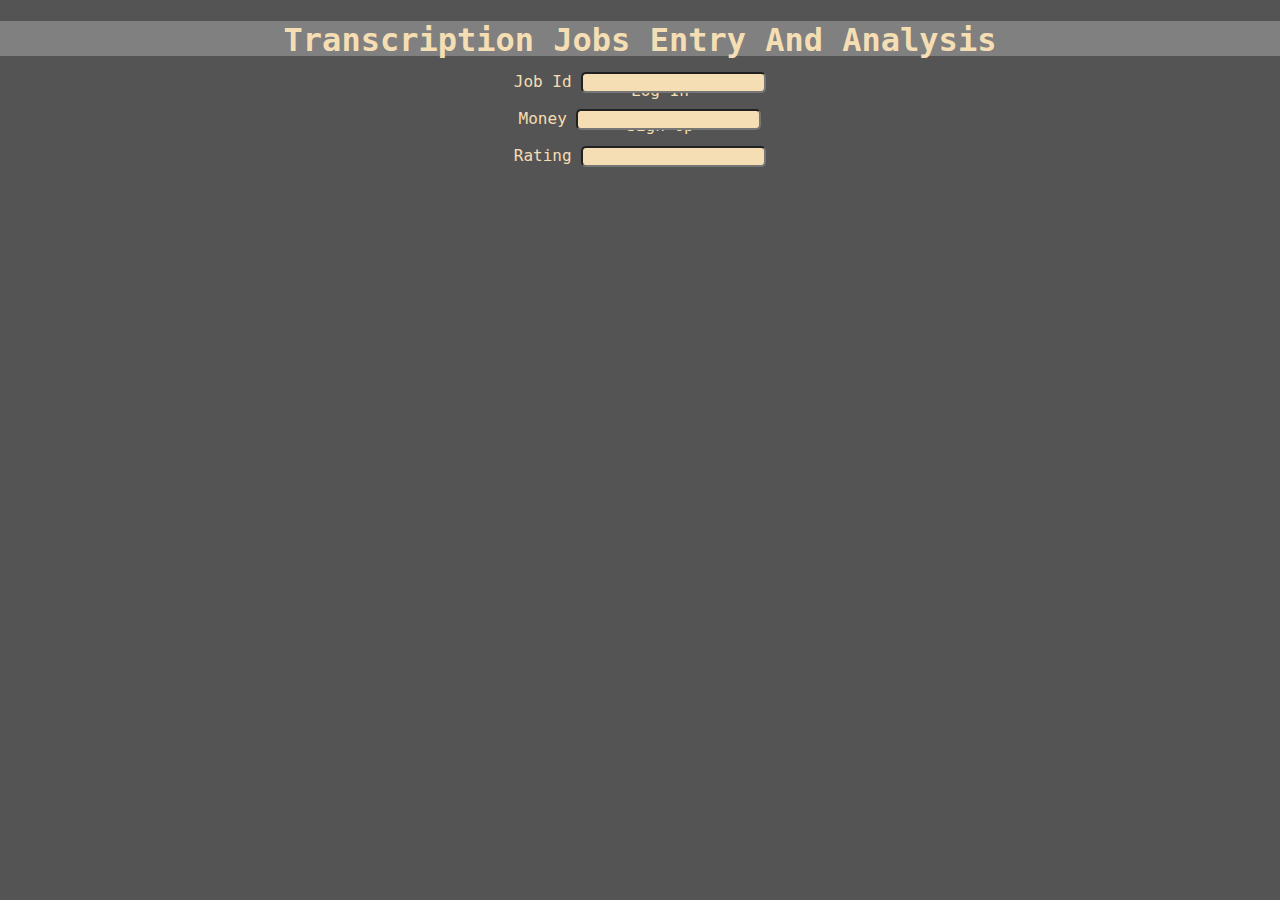
==== src/index.html @ ed84d415 "src file" ====
<!DOCTYPE html>
<html lang="en" dir="ltr">
  <head>
    <meta charset="utf-8">
    <title>Transcription Jobs Entry And Analysis</title>
    <link href="style.css" rel="stylesheet" type="text/css"/>
  </head>
  <body>
    <div class="head">
      <h1>Transcription Jobs Entry And Analysis</h1>
      <li>
        <ul>Log In</ul>
        <ul>Sign Up</ul>
      </li>
    </div>
    <div>
      <p>Job Id <input type="text" name="Job ID" maxlength="6"/></p>
      <p>Money  <input type="text" name="Money" maxlength="6"/></p>
      <p>Rating <input type="text" name="Rating" maxlength="2"/></p>
    </div>


  </body>
</html>
---- src/style.css ----
body {
  background-color: rgb(85, 84, 84);
  color: wheat;
  text-align: center;
  font-family: monospace;
  font-size: large;
  margin: 0px;
}

.head {
  height: 35px;
  width: 100%;
  background-color: grey;
  margin-top: 0;
  padding-top: 0;
}


input {
  background-color: wheat;
  border-radius: 5px;
}
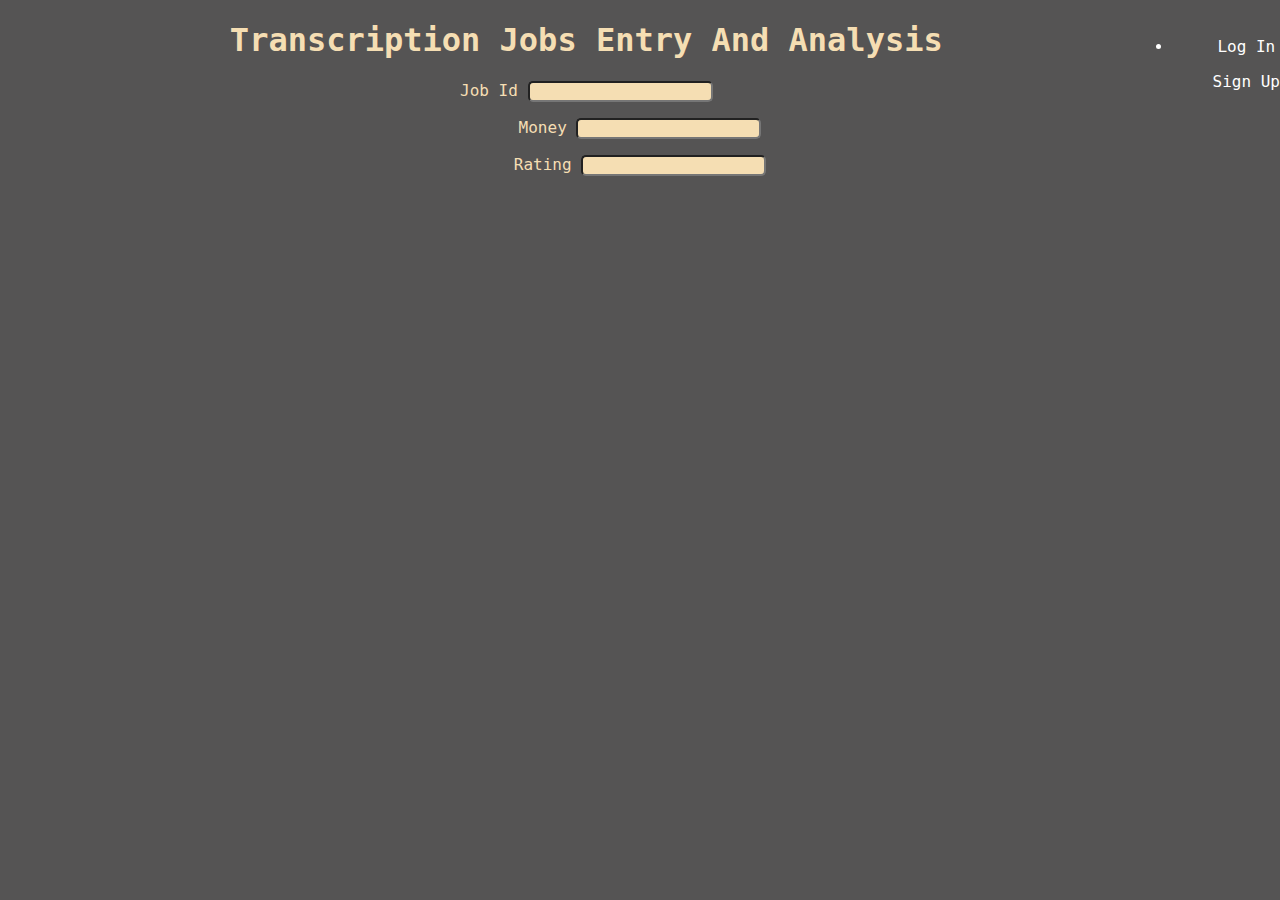
==== commit 382b8ddf: "adding nav-bar" ====
--- a/src/index.html
+++ b/src/index.html
@@ -6,13 +6,13 @@
     <link href="style.css" rel="stylesheet" type="text/css"/>
   </head>
   <body>
-    <div class="head">
+      <div class="top-bar">
+        <li>
+          <ul>Log In</ul>
+          <ul>Sign Up</ul>
+        </li>
+      </div>
       <h1>Transcription Jobs Entry And Analysis</h1>
-      <li>
-        <ul>Log In</ul>
-        <ul>Sign Up</ul>
-      </li>
-    </div>
     <div>
       <p>Job Id <input type="text" name="Job ID" maxlength="6"/></p>
       <p>Money  <input type="text" name="Money" maxlength="6"/></p>
--- a/src/style.css
+++ b/src/style.css
@@ -10,7 +10,6 @@
 .head {
   height: 35px;
   width: 100%;
-  background-color: grey;
   margin-top: 0;
   padding-top: 0;
 }
@@ -20,3 +19,9 @@
   background-color: wheat;
   border-radius: 5px;
 }
+
+.top-bar {
+  /*diplay: inline; */
+  color: white;
+  float: right;
+}
